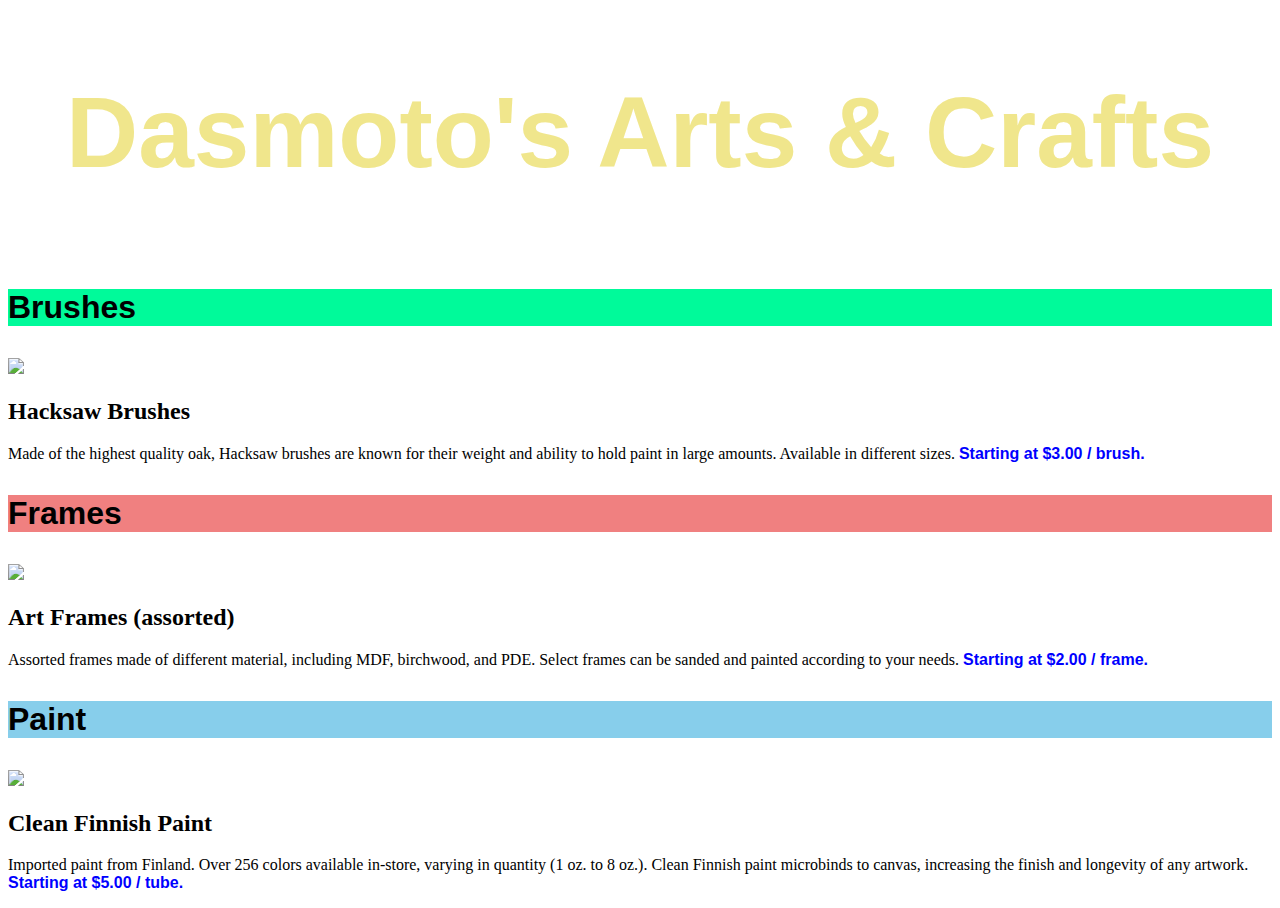
==== index.html @ 0310e295 "Dasmoto's Design Craft Website" ====
<!DOCTYPE html>
<html>
    <head>

        <link href = "styles.css" rel = "stylesheet"/>
        <title>Dasmoto's Arts & Crafts</title>

    </head>

    <h1>Dasmoto's Arts & Crafts</h1>

    <h3 class = "brush">Brushes</h3>
    <img src = "hacksaw.jpeg"/>
    <h2>Hacksaw Brushes</h2>
    <p>Made of the highest quality oak, Hacksaw brushes are known for their weight and ability to hold paint in large amounts. Available in different sizes. <span>Starting at $3.00 / brush.</span></p>

    <h3 class = "frame">Frames</h3>
    <img src = "frames.jpeg"/>
    <h2>Art Frames (assorted)</h2>
    <P>Assorted frames made of different material, including MDF, birchwood, and PDE. Select frames can be sanded and painted according to your needs. <span>Starting at $2.00 / frame.</span></p>

    <h3 class = "finish">Paint</h3>
    <img src = "finnish.jpeg"/>
    <h2>Clean Finnish Paint</h2>
    <p>Imported paint from Finland. Over 256 colors available in-store, varying in quantity (1 oz. to 8 oz.). Clean Finnish paint microbinds to canvas, increasing the finish and longevity of any artwork. <span>Starting at $5.00 / tube.</span></p>


    </html>
---- styles.css ----
h1{
    font-family: Helvetica;
    color: khaki;
    font-weight: bold;
    font-size: 100px;
    background-image: url('pattern.jpeg');
    display: inline-block;
    width: 100%;
    text-align: center;
}

h3{
    font-family: Helvetica;
    font-size: 32px;
    font-weight: bold;
}

span{
    font-family: Helvetica;
    font-weight: bold;
    color: blue;
}

.finish{
    background-color: skyblue;
}

.frame{
    background-color: lightcoral;
}

.brush{
    background-color: mediumspringgreen;
}
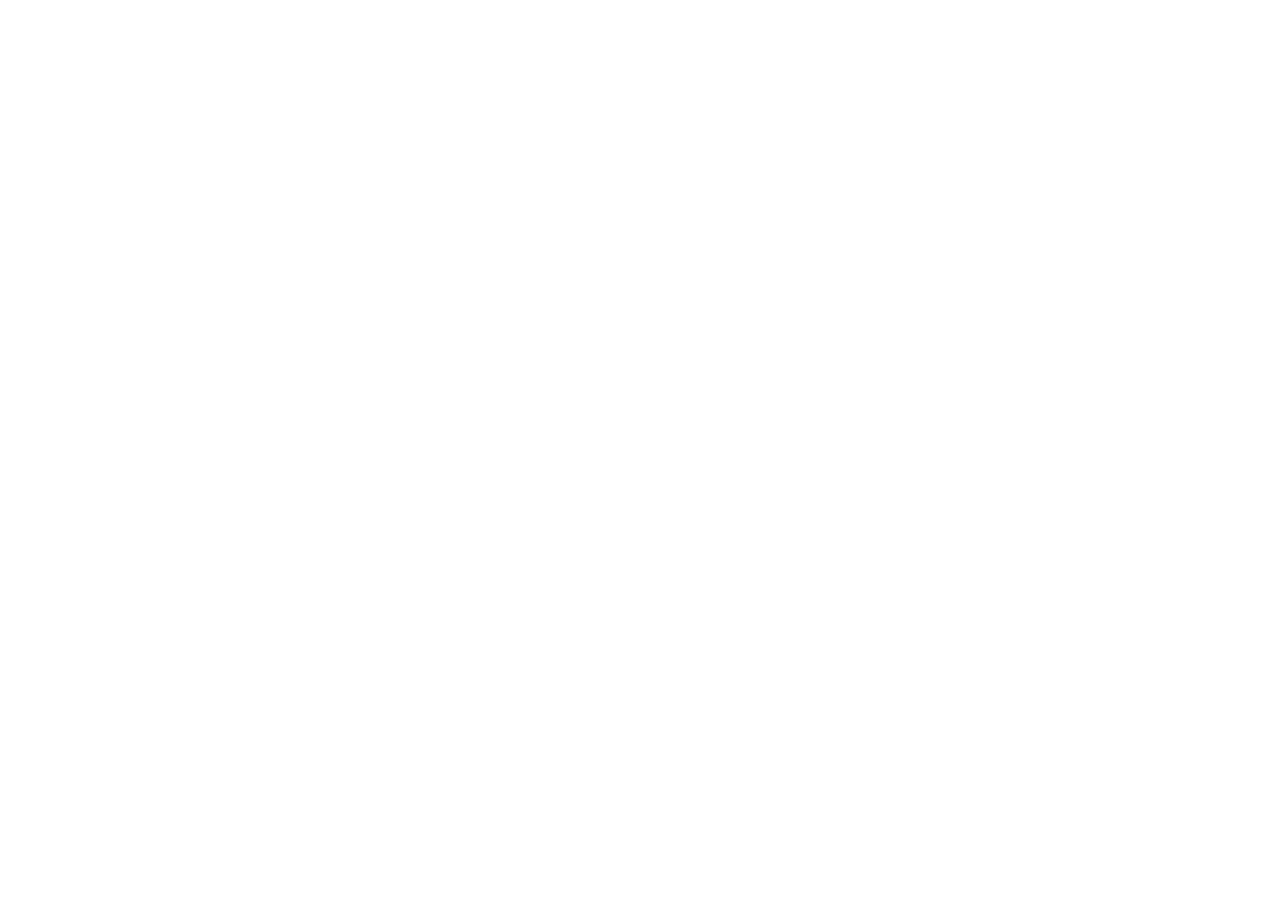
==== commit cb9873ae: "Animal Fun Facts Front-end development" ====
--- a/index.html
+++ b/index.html
@@ -1,28 +1,14 @@
-<!DOCTYPE html>
-<html>
-    <head>
-
-        <link href = "styles.css" rel = "stylesheet"/>
-        <title>Dasmoto's Arts & Crafts</title>
-
-    </head>
-
-    <h1>Dasmoto's Arts & Crafts</h1>
-
-    <h3 class = "brush">Brushes</h3>
-    <img src = "hacksaw.jpeg"/>
-    <h2>Hacksaw Brushes</h2>
-    <p>Made of the highest quality oak, Hacksaw brushes are known for their weight and ability to hold paint in large amounts. Available in different sizes. <span>Starting at $3.00 / brush.</span></p>
-
-    <h3 class = "frame">Frames</h3>
-    <img src = "frames.jpeg"/>
-    <h2>Art Frames (assorted)</h2>
-    <P>Assorted frames made of different material, including MDF, birchwood, and PDE. Select frames can be sanded and painted according to your needs. <span>Starting at $2.00 / frame.</span></p>
-
-    <h3 class = "finish">Paint</h3>
-    <img src = "finnish.jpeg"/>
-    <h2>Clean Finnish Paint</h2>
-    <p>Imported paint from Finland. Over 256 colors available in-store, varying in quantity (1 oz. to 8 oz.). Clean Finnish paint microbinds to canvas, increasing the finish and longevity of any artwork. <span>Starting at $5.00 / tube.</span></p>
-
-
-    </html>+<!DOCTYPE html>
+<html lang="en">
+  <head>
+    <meta charset="UTF-8">
+    <meta name="viewport" content="width=device-width, initial-scale=1.0">
+    <link rel="stylesheet" href="styles.css">
+</head>
+<body>
+  <main id="app">
+  </main>
+	<script src="https://content.codecademy.com/courses/React/react-18-course-bundle.min.js"></script>
+  <script src="/app.compiled.js"></script>
+</body>
+</html>
